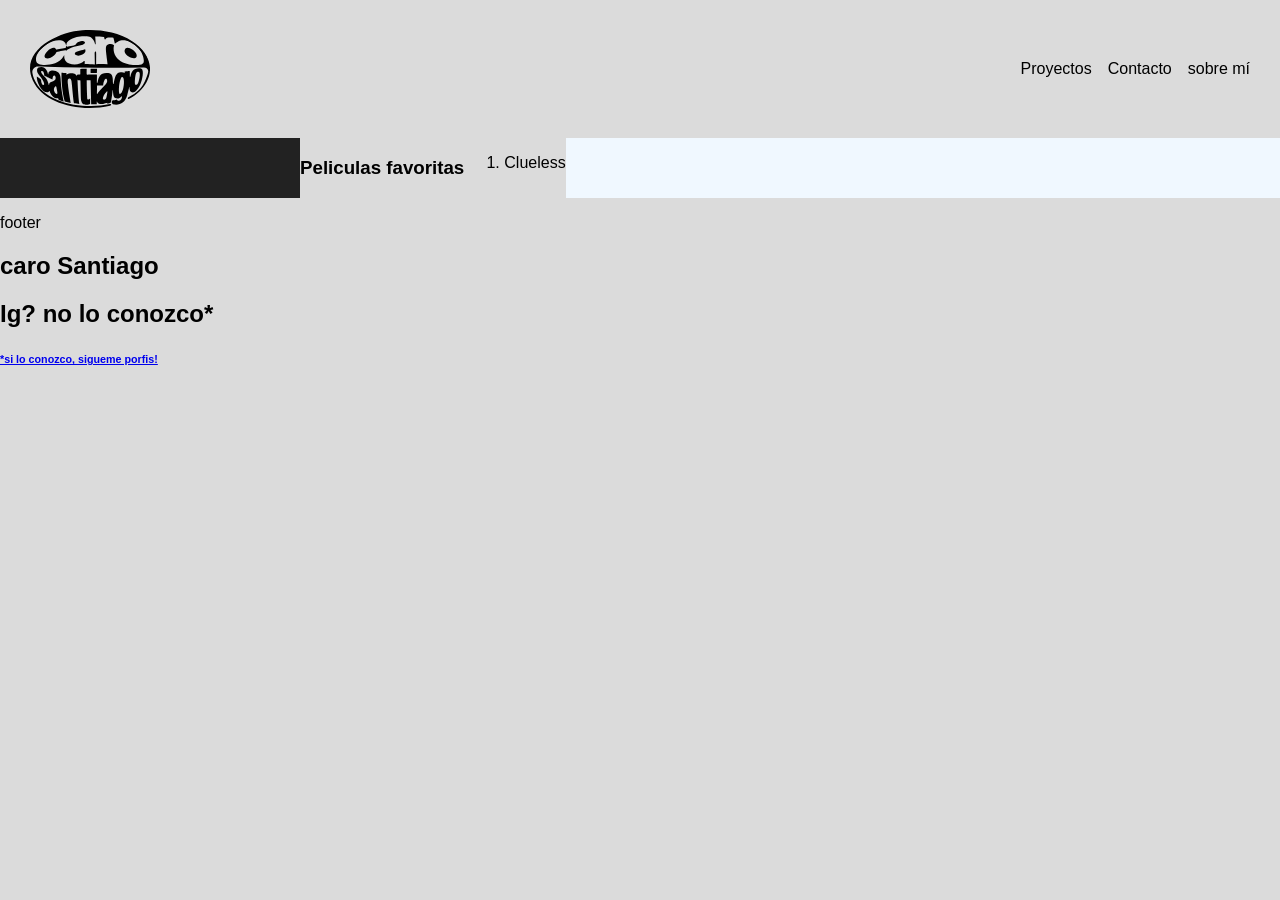
==== html.html @ ec67c3f4 "create index-html" ====
<!DOCTYPE html>
<html lang="es">
<head></head>
    <meta charset="UTF-8"/>
    <meta name="viewport content="width=device-width, initial-scale=1.0" />
    <title> Caro Santiago </title>
    <link rel="stylesheet" href="./styles/main.css">
</head>
<body>
    <article>
        <header>
            <img src="./assets/icons/CaroSantiago - logo.svg" alt="Logo ValPalavecino">
            <nav ID="main_nav">
                <ul>
                 <li>Proyectos</li>
                 <li>Contacto</li>
                 <li>sobre mí</li>   
                </ul>
            </nav>
        </header>
        <main>
            <div id="sidebar" ></div>
                <h3>Peliculas favoritas</h3>
                <ol>
                    <li>Clueless</li>
                </ol>
            <div id="content"></div>

        </main>
    <footer id="main_footer">
        <p>footer</p>
    </footer>
    <h1>caro Santiago</h1>
    <h2> Ig? no lo conozco* </h2>
    <h6> <a href="www.instrag.com/carosantiago">  *si lo conozco, sigueme porfis!</a></h6>
    </article>
</body>
</html>
---- styles/main.css ----
:root{
    --bg: white;
    --text: black;
}

html,
body {
    margin: 0;
}

body{
    background-color: rgb(219, 219, 219) ;
    color:var(--text);
    font-family: Arial, Helvetica, sans-serif;
}

header{
    display:flex;
    justify-content: space-between;
    align-items: center;
    padding: 30px;
}

header img {
    display: block;
    width: 120px;
   
}

#main_nav ul {
    padding: 0;
    margin: 0;
    display: flex;
    list-style: none;
    gap: 1em;
}

main{
    display:flex;
}

#sidebar{
    background-color: #222;
    width: 300px;
    color: fff;
}

#content{
    background-color: aliceblue;
    flex:1 ;
    padding: 30px;
}
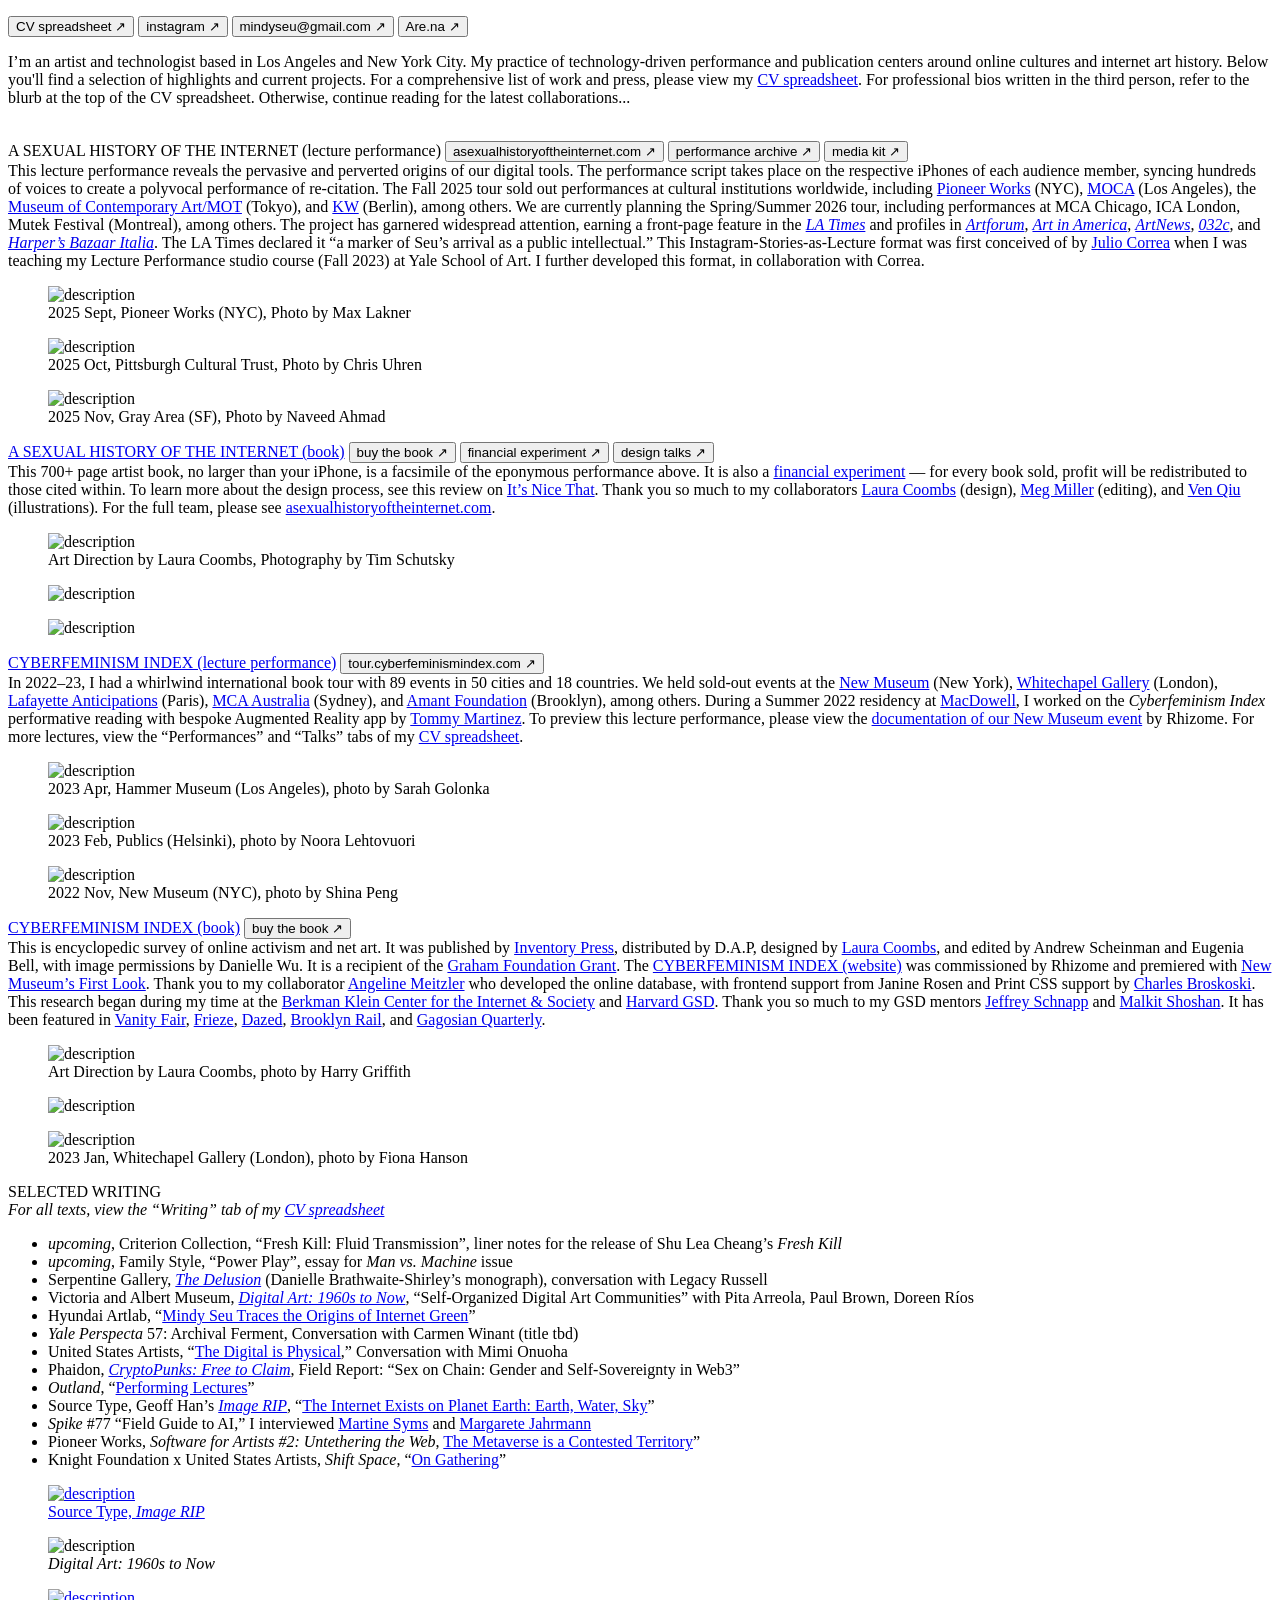
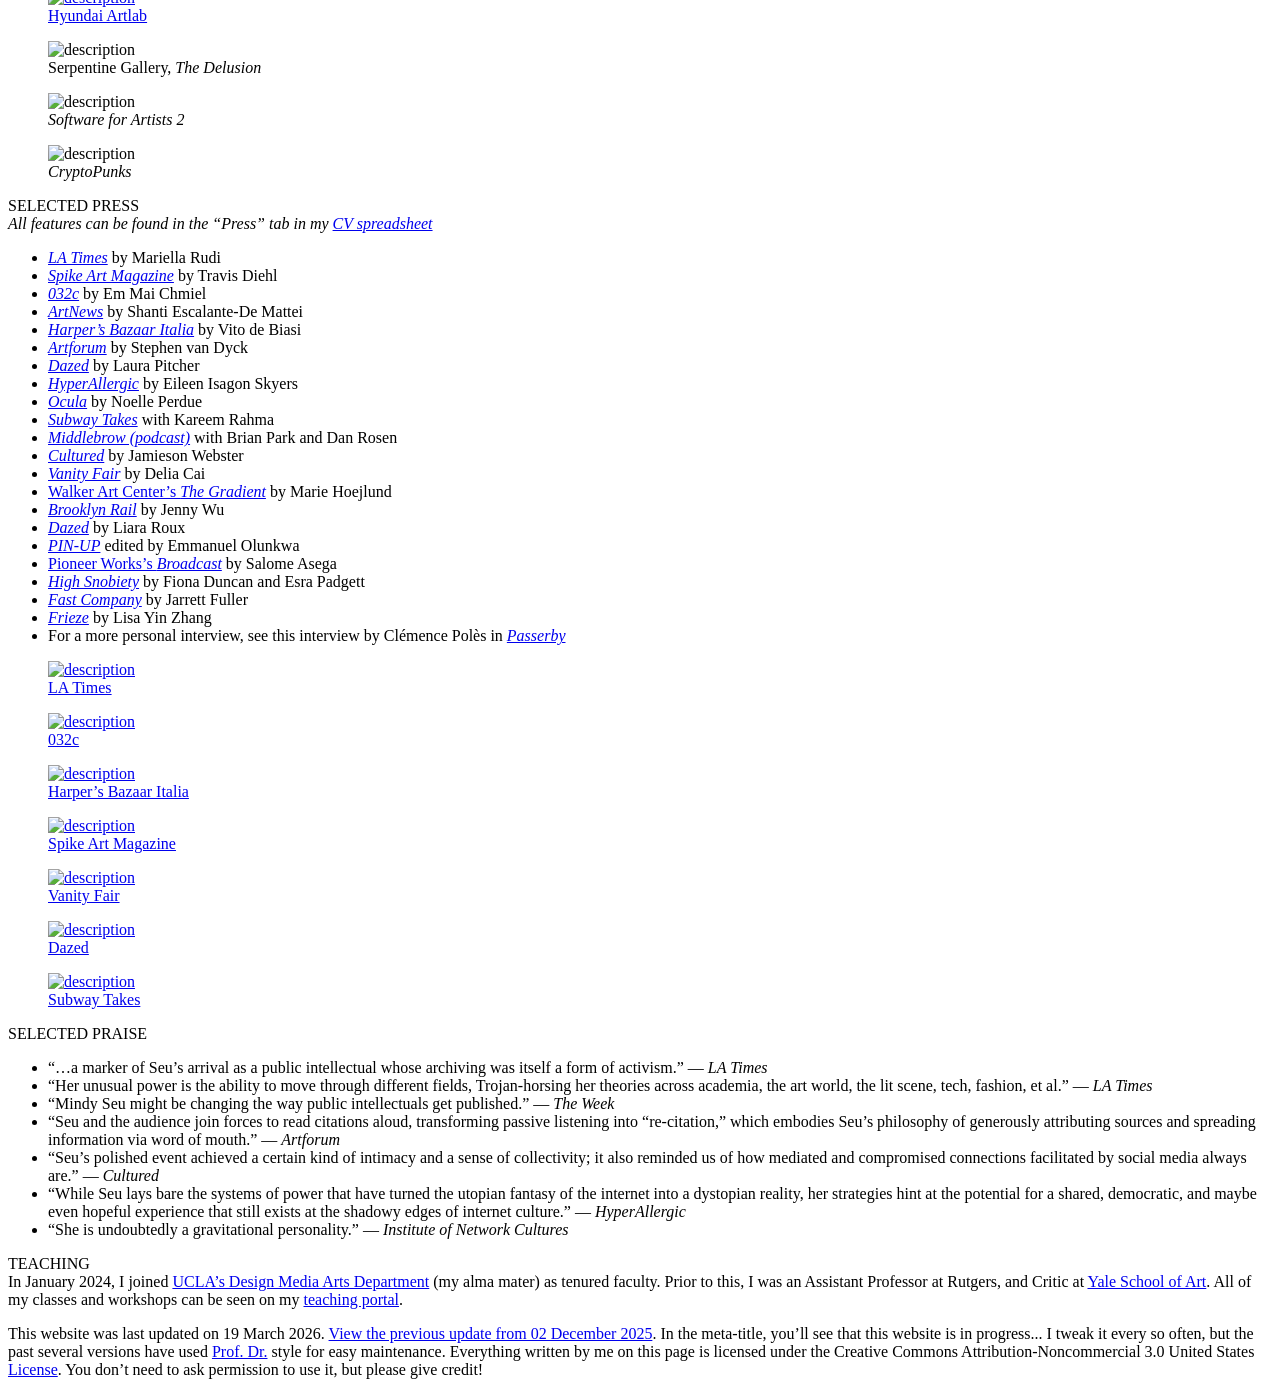
==== commit 17d404d9: "someone else html" ====
--- a/html.html
+++ b/html.html
@@ -1,38 +1,352 @@
 <!DOCTYPE html>
-<html lang="es">
-<head></head>
-    <meta charset="UTF-8"/>
-    <meta name="viewport content="width=device-width, initial-scale=1.0" />
-    <title> Caro Santiago </title>
-    <link rel="stylesheet" href="./styles/main.css">
+<html >
+<head>
+	<meta charset="UTF-8"> 
+	<link rel="stylesheet" href="assets/css/main.css">
+	<link rel="icon" type="image/png" href="assets/img/favicon.png">
+	<meta name="ROBOTS" content="INDEX,FOLLOW">
+	<meta name="description" content="Mindy Seu is a designer, educator, and researcher based in New York City and Los Angeles.">
+	<meta name="keywords" content="Graphic Design, Berkman Klein Center, BKC, Harvard GSD, UCLA, DMA, Design Media Arts, cyberfeminism, 2x4, sweethearts, Avant Garde, mind_,  Internet Archive">
+	<meta property="og:url" content="http://mindyseu.com">
+	<meta property="og:title" content="Mindy Seu">
+	<meta property="og:description" content="Mindy Seu is a designer, educator, and researcher based in New York City and Los Angeles.">
+	<meta name="viewport" content="width=device-width, initial-scale=1">
+	<script src="assets/js/jquery-3.4.1.min.js"></script>
+	<script src="assets/js/main.js"></script>
+
+	<link rel="apple-touch-icon" sizes="180x180" href="/assets/img/favicon/apple-touch-icon.png">
+	<link rel="icon" type="image/png" sizes="32x32" href="/assets/img/favicon/favicon-32x32.png">
+	<link rel="icon" type="image/png" sizes="16x16" href="/assets/img/favicon/favicon-16x16.png">
+	<link rel="manifest" href="/assets/img/favicon/site.webmanifest">
+	<link rel="mask-icon" href="/assets/img/favicon/safari-pinned-tab.svg" color="#5bbad5">
+	<meta name="msapplication-TileColor" content="#da532c">
+	<meta name="theme-color" content="#ffffff">
+
+	<style type="text/css">
+    @import url("https://fast.fonts.net/lt/1.css?apiType=css&c=cf89cc27-e8e4-49eb-b993-24ab57236ed5&fontids=5310067");
+    @font-face{
+        font-family:"Arial W05 Narrow5310067";
+        src:url("assets/Fonts/5310067/a59c86da-34b7-4530-94e1-4ecbc5a29fb1.woff2") format("woff2"),url("assets/Fonts/5310067/f27a5cd7-0400-46f7-9a18-c1ebddd268e4.woff") format("woff");
+    }
+</style>
+	
 </head>
+
 <body>
-    <article>
-        <header>
-            <img src="./assets/icons/CaroSantiago - logo.svg" alt="Logo ValPalavecino">
-            <nav ID="main_nav">
-                <ul>
-                 <li>Proyectos</li>
-                 <li>Contacto</li>
-                 <li>sobre mí</li>   
-                </ul>
-            </nav>
-        </header>
-        <main>
-            <div id="sidebar" ></div>
-                <h3>Peliculas favoritas</h3>
-                <ol>
-                    <li>Clueless</li>
-                </ol>
-            <div id="content"></div>
-
-        </main>
-    <footer id="main_footer">
-        <p>footer</p>
-    </footer>
-    <h1>caro Santiago</h1>
-    <h2> Ig? no lo conozco* </h2>
-    <h6> <a href="www.instrag.com/carosantiago">  *si lo conozco, sigueme porfis!</a></h6>
-    </article>
+
+	<!-- INTRO  --------------------------------------------------------------->
+	<p>
+		<button onclick="window.open('https://docs.google.com/spreadsheets/d/1AzFlNWeY9CgeSBaMwSTUzXaR2hJ9BKH--13CoBZaXlk/edit?usp=sharing', '_blank')">CV spreadsheet ↗</button>
+		<button onclick="window.open('https://www.instagram.com/mindyseu/', '_blank')">instagram ↗</button>
+		<button onclick="window.open('mailto:mindyseu@gmail.com', '_blank')">mindyseu@gmail.com ↗</button>
+		<button onclick="window.open('https://www.are.na/mindy-seu', '_blank')">Are.na ↗</button>
+	</p>
+	<p>
+		I’m an artist and technologist based in Los Angeles and New York City. My practice of technology-driven performance and publication centers around online cultures and internet art history. Below you'll find a selection of highlights and current projects. For a comprehensive list of work and press, please view my <a class="highlight" href="https://docs.google.com/spreadsheets/d/1AzFlNWeY9CgeSBaMwSTUzXaR2hJ9BKH--13CoBZaXlk/edit?usp=sharing" target="blank">CV spreadsheet</a>. For professional bios written in the third person, refer to the blurb at the top of the CV spreadsheet. Otherwise, continue reading for the latest collaborations...
+		<br>
+		<br>
+	</p>
+		
+
+	<!-- ASHOTI Performance  --------------------------------------------------------------->		
+	<p>
+		<a class="extra">A SEXUAL HISTORY OF THE INTERNET (lecture performance)</a> 
+		<button onclick="window.open('https://asexualhistoryoftheinternet.com/', '_blank')">asexualhistoryoftheinternet.com ↗</button>
+		<button onclick="window.open('https://asexualhistoryoftheinternet.com/archive.html', '_blank')">performance archive ↗</button>
+		<button onclick="window.open('https://drive.google.com/drive/folders/1xeAR44YPbLoWL-K_KaoPmEBwXhL5QZ4q?usp=drive_link', '_blank')">media kit ↗</button>
+		
+		<br>
+		This lecture performance reveals the pervasive and perverted origins of our digital tools. The performance script takes place on the respective iPhones of each audience member, syncing hundreds of voices to create a polyvocal performance of re-citation.
+
+		The Fall 2025 tour sold out performances at cultural institutions worldwide, including <a href="https://pioneerworks.org/programs/mindy-seu-a-sexual-history-of-the-internet" target="_blank">Pioneer Works</a> (NYC), <a href="https://www.moca.org/program/mindy-seu-a-sexual-history-of-the-internet" target="_blank">MOCA</a> (Los Angeles), the <a href="https://tokyoartbookfair.com/events/10333/" target="_blank">Museum of Contemporary Art/MOT</a> (Tokyo), and <a href="https://www.kw-berlin.de/en/mindy-seu/" target="_blank">KW</a> (Berlin), among others. We are currently planning the Spring/Summer 2026 tour, including performances at MCA Chicago, ICA London, Mutek Festival (Montreal), among others. 
+		
+		The project has garnered widespread attention, earning a front-page feature in the 
+		<a class="" href="https://www.latimes.com/entertainment-arts/books/story/2025-11-20/mindy-seu-sexual-history-of-the-internet" target="blank"><em>LA Times</em></a> and profiles in 
+		<a class="" href="https://www.artforum.com/columns/mindy-seu-moca-los-angeles-2025-on-site-stephen-van-dyck-1234738443/" target="blank"><em>Artforum</em></a>, 
+		<a class="" href="https://www.artnews.com/list/art-in-america/columns/digital-folk-art-2025-aidan-walker-john-por-1234764932/dean-kissick-the-vulgar-image/" target="blank"><em>Art in America</em></a>, 
+		<a class="" href="https://www.artnews.com/art-news/artists/mindy-seu-lecture-a-sexual-history-of-the-internet-1234760936/" target="blank"><em>ArtNews</em></a>, 
+		<a class="" href="hthttps://magazine.032c.com/magazine/techno-development-and-desire-mindy-seu-sexual-history-of-the-internet" target="blank"><em>032c</em></a>, and 
+		<a class="" href="https://drive.google.com/drive/folders/1F7GTDfSwZOBGQjNZv2ZiTBySkkaxR1Rq?usp=sharing" target="blank"><em>Harper’s Bazaar Italia</em></a>. 
+		The LA Times declared it “a marker of Seu’s arrival as a public intellectual.”
+		
+		This Instagram-Stories-as-Lecture format was first conceived of by <a href="https://www.instagram.com/juliocorreaestrada/" target="_blank">Julio Correa</a> when I was teaching my Lecture Performance studio course (Fall 2023) at Yale School of Art. I further developed this format, in collaboration with Correa. 
+	</p>
+	<div class="image-row">
+		<figure class="image-module">
+			<img src="assets/img/20250920_PioneerWorks_MaxLakner-1.jpg" alt="description">
+			<figcaption>2025 Sept, Pioneer Works (NYC), Photo by Max Lakner</figcaption>
+		</figure>
+		<figure class="image-module">
+			<img src="assets/img/20251009_WoodStreetGalleries_ChrisUhren-3.jpg" alt="description">
+			<figcaption>2025 Oct, Pittsburgh Cultural Trust, Photo by Chris Uhren</figcaption>
+		</figure>
+		<!-- <figure class="image-module">
+			<img src="assets/img/20251106_Kunstverein_MaximilianGlas-2.jpg" alt="description">
+			<figcaption>2025 Nov, Kunstverein (Hamburg), Photo by Maximilian Glas</figcaption>
+		</figure> -->
+		<figure class="image-module">
+			<img src="assets/img/20251121_GrayArea_photobyNaveedAhmad-2.jpg" alt="description">
+			<figcaption>2025 Nov, Gray Area (SF), Photo by Naveed Ahmad</figcaption>
+		</figure>
+ 	</div>
+
+	<!-- ASHOTI Book  --------------------------------------------------------------->	
+	<p>
+		<a class="extra" href="https://darkforest.metalabel.com/asexualhistoryoftheinternet" target="_blank">A SEXUAL HISTORY OF THE INTERNET (book)</a> 
+		<button onclick="window.open('https://darkforest.metalabel.com/asexualhistoryoftheinternet?variantId=1', '_blank')">buy the book ↗</button>
+		<button onclick="window.open('https://www.metalabel.com/editorial/experiment', '_blank')">financial experiment ↗</button>
+		<button onclick="window.open('https://asexualhistoryoftheinternet.com/design.html', '_blank')">design talks ↗</button>
+		
+		<br>
+		This 700+ page artist book, no larger than your iPhone, is a facsimile of the eponymous performance above. It is also a <a href="https://www.metalabel.com/editorial/experiment" target="_blank">financial experiment</a> — for every book sold, profit will be redistributed to those cited within. To learn more about the design process, see this review on <a href="https://www.itsnicethat.com/articles/mindy-seu-laura-coombs-a-sexual-history-of-the-internet-publication-graphic-design-210126" target="_blank">It’s Nice That</a>. 
+
+		Thank you so much to my collaborators 
+		<a href="https://www.lauracoombs.com/" target="_blank">Laura Coombs</a> (design), 
+		<a href="https://megmiller.world//" target="_blank">Meg Miller</a> (editing), and
+		<a href="https://venqiu.net/" target="_blank">Ven Qiu</a> (illustrations). 
+		For the full team, please see <a href="https://asexualhistoryoftheinternet.com/" target="_blank">asexualhistoryoftheinternet.com</a>. 
+	</p>
+	<div class="image-row">
+		<figure class="image-module">
+			<img src="assets/img/ASHOTI-book-LauraCoombs-TimSchutsky-1.jpg" alt="description">
+			<figcaption>Art Direction by Laura Coombs, Photography by Tim Schutsky</figcaption>
+		</figure>
+		<figure class="image-module">
+			<img src="assets/img/ASHOTI-book-LauraCoombs-TimSchutsky-2.jpg" alt="description">
+			<figcaption></figcaption>
+		</figure>
+		<figure class="image-module">
+			<img src="assets/img/ASHOTI-book-LauraCoombs-TimSchutsky-3.jpg" alt="description">
+			<figcaption></figcaption>
+		</figure>
+ 	</div>
+
+	<!-- CFI Performance  --------------------------------------------------------------->	
+	<p>
+		<a class="extra" href="https://tour.cyberfeminismindex.com/" target="blank">CYBERFEMINISM INDEX (lecture performance)</a>
+		<button onclick="window.open('https://tour.cyberfeminismindex.com/', '_blank')">tour.cyberfeminismindex.com ↗</button>
+
+		<br>In 2022–23, I had a whirlwind international book tour with 89 events in 50 cities and 18 countries. We held sold-out events at the <a href="https://www.newmuseum.org/calendar/view/1829/book-launch-cyberfeminism-index" target="_blank">New Museum</a> (New York), <a href="https://www.whitechapelgallery.org/events/cyberfeminism-index/" target="_blank">Whitechapel Gallery</a> (London), <a href="https://www.lafayetteanticipations.com/en/manifestation/mindy-seu-cyberfeminism-index" target="_blank">Lafayette Anticipations</a> (Paris), <a href="https://4a.com.au/events/the-digital-dissent-of-cyberfeminism" target="_blank">MCA Australia</a> (Sydney), and <a href="https://www.amant.org/programs/103-cyberfeminism-index-blow-baby-blow" target="_blank">Amant Foundation</a> (Brooklyn), among others. During a Summer 2022 residency at <a href="https://www.macdowell.org/news/arrival-of-64-artists-at-macdowell-marks-last-of-covid-related-reschedules" target="blank">MacDowell</a>, I worked on the <em>Cyberfeminism Index</em> performative reading with bespoke Augmented Reality app by <a href="https://www.thomasjohnmartinez.com/" target="_blank">Tommy Martinez</a>. To preview this lecture performance, please view the <a href="https://rhizome.org/editorial/2022/nov/30/the-power-of-spreadsheets-watch-the-cyberfeminism-index-book-launch/">documentation of our New Museum event</a> by Rhizome. For more lectures, view the “Performances” and “Talks” tabs of my <a href="https://docs.google.com/spreadsheets/d/1AzFlNWeY9CgeSBaMwSTUzXaR2hJ9BKH--13CoBZaXlk/edit?usp=sharing" target="blank">CV spreadsheet</a>. 
+	</p>
+	<div class="image-row">
+		<figure class="image-module">
+			<img src="assets/img/230406_Hammer_bySarahGolonka-2.jpg" alt="description">
+			<figcaption>2023 Apr, Hammer Museum (Los Angeles), photo by Sarah Golonka</figcaption>
+		</figure>
+		<figure class="image-module">
+			<img src="assets/img/230215_Publics_byNooraLehtovuori-2.jpg" alt="description">
+			<figcaption>2023 Feb, Publics (Helsinki), photo by Noora Lehtovuori</figcaption>
+		</figure>
+		<figure class="image-module">
+			<img src="assets/img/221114-NewMu-photobyShinaPeng-1.jpg" alt="description">
+			<figcaption>2022 Nov, New Museum (NYC), photo by Shina Peng</figcaption>
+		</figure>
+		<!-- <figure class="image-module">
+			<img src="assets/img/230824-NeverPermanent-photobySemiPermanent-2.jpg" alt="description">
+			<figcaption>2023 Aug, Never Permament (Sydney)</figcaption>
+		</figure> -->
+ 	</div>
+
+	<!-- CFI Book  --------------------------------------------------------------->	
+	<p>
+		<a class="extra" href="http://www.inventorypress.com/product/cyberfeminism-index" target="blank">CYBERFEMINISM INDEX (book)</a> 
+		<button onclick="window.open('https://www.inventorypress.com/product/cyberfeminism-index', '_blank')">buy the book ↗</button>
+		
+		<br>
+		This is encyclopedic survey of online activism and net art. It was published by <a class="" href="http://www.inventorypress.com/product/cyberfeminism-index" target="blank">Inventory Press</a>, distributed by D.A.P, designed by <a class="person" href="http://www.lauracoombs.com/" target="blank">Laura Coombs</a>, and edited by Andrew Scheinman and Eugenia Bell, with image permissions by Danielle Wu. It is a recipient of the <a href="http://www.grahamfoundation.org/grantees/6259-cyberfeminism-catalog" target="_blank">Graham Foundation Grant</a>.
+		
+		The <a class="" href="https://cyberfeminismindex.com" target="blank">CYBERFEMINISM INDEX (website)</a> was commissioned by Rhizome and premiered with <a class="highlight" href="https://www.newmuseum.org/exhibitions/view/first-look-cyberfeminism-index" target="blank">New Museum’s First Look</a>. 
+		
+		Thank you to my collaborator <a class="person" href="https://angeline-meitzler.com/" target="blank">Angeline Meitzler</a> who developed the online database, with frontend support from Janine Rosen and Print CSS support by <a href="https://www.charlesbroskoski.com/" target="_blank">Charles Broskoski</a>.
+		
+		This research began during my time at the <a href="https://cyber.harvard.edu/people/mindy-seu" target="blank">Berkman Klein Center for the Internet & Society</a> and <a href="https://www.gsd.harvard.edu/project/cyberfeminism-catalog-1990-2020/" target="blank">Harvard GSD</a>. Thank you so much to my GSD mentors <a href="https://www.gsd.harvard.edu/person/jeffrey-schnapp/" target="_blank">Jeffrey Schnapp</a> and <a href="https://www.gsd.harvard.edu/person/malkit-shoshan/" target="_blank">Malkit Shoshan</a>. 
+
+		It has been featured in 
+		<a href="https://www.vanityfair.com/style/mindy-seu-cyberfeminism-index" target="_blank">Vanity Fair</a>, 
+		<a href="https://www.frieze.com/article/frieze-editors-picks-hello-dankness" target="_blank">Frieze</a>, 
+		<a href="https://www.dazeddigital.com/life-culture/article/58024/1/the-cyberfeminism-index-mindy-seu-liara-roux" target="_blank">Dazed</a>, 
+		<a href="https://brooklynrail.org/2023/04/art_books/Mindy-Seus-Cyberfeminism-Index?fbclid=PAAaZZ4kM7ErEWkvMm5wj6Lxo8M7787bNGFfzzcv_YG4GixI7eVc-NumaeEHQ" target="_blank">Brooklyn Rail</a>, and 
+		<a href="https://gagosian.com/quarterly/issues/spring-2023/" target="_blank">Gagosian Quarterly</a>.
+	</p>
+	<div class="image-row">
+		<figure class="image-module">
+			<img src="assets/img/CFI-1-Coombs-Griffin.jpg" alt="description">
+			<figcaption>Art Direction by Laura Coombs, photo by Harry Griffith</figcaption>
+		</figure>
+		<figure class="image-module">
+			<img src="assets/img/CFI-2-Coombs-Griffin.jpg" alt="description">
+			<figcaption></figcaption>
+		</figure>
+		<figure class="image-module">
+			<img src="assets/img/230126_Whitechapel_photobyFionaHanson-4.jpg" alt="description">
+			<figcaption>2023 Jan, Whitechapel Gallery (London), photo by Fiona Hanson</figcaption>
+		</figure>
+ 	</div>
+
+	<!-- WRITING  --------------------------------------------------------------->	
+	<p>
+		<a class="extra">SELECTED WRITING</a>
+		<br><i>For all texts, view the “Writing” tab of my <a href="https://docs.google.com/spreadsheets/d/1AzFlNWeY9CgeSBaMwSTUzXaR2hJ9BKH--13CoBZaXlk/edit?usp=sharing" target="_blank">CV spreadsheet</a></i>
+		<ul>
+			<li><em>upcoming</em>, Criterion Collection, “Fresh Kill: Fluid Transmission”, liner notes for the release of Shu Lea Cheang’s <em>Fresh Kill</em></li>
+			<li><em>upcoming</em>, Family Style, “Power Play”, essay for <em>Man vs. Machine</em> issue</li>
+			<li>Serpentine Gallery, <i><a class="highlight" target="_blank" href="https://shop.serpentinegalleries.org/products/danielle-brathwaite-shirley-catalogue">The Delusion</a></i> (Danielle Brathwaite-Shirley’s monograph), conversation with Legacy Russell</li>
+			<li>Victoria and Albert Museum, <i><a target="_blank" href="https://www.vam.ac.uk/shop/books/design-books/digital-art-1960s-to-now-169111.html">Digital Art: 1960s to Now</a></i>, “Self-Organized Digital Art Communities” with Pita Arreola, Paul Brown, Doreen Ríos</li>
+			<li>Hyundai Artlab, “<a class="highlight" href="https://artlab.hyundai.com/editorial/mindy-seu-traces-the-origins-of-internet-green" target="_blank">Mindy Seu Traces the Origins of Internet Green</a>”</li>
+			<li><i>Yale Perspecta</i> 57: Archival Ferment, Conversation with Carmen Winant (title tbd)</li>
+			<li>United States Artists, “<a href="https://newsuns.net/mimi-onuoha-and-mindy-seu-the-digital-is-physical/" target="_blank">The Digital is Physical</a>,” Conversation with Mimi Onuoha</li>
+			<li>Phaidon, <i><a class="" href="https://www.phaidon.com/en-eu/products/cryptopunks-free-to-claim" target="_blank">CryptoPunks: Free to Claim</a></i>, Field Report: “Sex on Chain: Gender and Self-Sovereignty in Web3”</li>
+			<li><em>Outland</em>, “<a class="" href="https://outland.art/performing-lectures/" target="_blank">Performing Lectures</a>”</li>
+			<li>Source Type, Geoff Han’s <a href="https://www.sourcetype.com/store/11189/image-rip-after-printing-work-planet-earth" target="_blank"><em>Image RIP</em></a>, “<a class="highlight" href="https://www.sourcetype.com/editorial/24436/" target="_blank">The Internet Exists on Planet Earth: Earth, Water, Sky</a>”</li>
+			<li><i>Spike</i> #77 “Field Guide to AI,” I interviewed <a href="https://www.martinesy.ms/" target="_blank">Martine Syms</a> and <a href="https://www.margaretejahrmann.net/" target="_blank">Margarete Jahrmann</a></li>
+			<li>Pioneer Works, <em>Software for Artists #2: Untethering the Web</em>, <a class="" href="https://pioneerworks.org/store/software-for-artists-book-untethering-the-web" target="_blank">The Metaverse is a Contested Territory</a>”</li>
+			<li>Knight Foundation x United States Artists, <i>Shift Space</i>, “<a href="https://issue1.shiftspace.pub/on-gathering-mindy-seu" target="_blank">On Gathering</a>”</li>
+		</ul>
+	</p>
+	<div class="image-row">
+		<figure class="image-module">
+			<a href="https://www.sourcetype.com/editorial/24436/the-internet-exists-on-planet-earth" target="_blank">
+				<img src="assets/img/writing-SourceType.jpg" alt="description">
+				<figcaption>Source Type, <i>Image RIP</i></figcaption>
+			</a>
+		</figure>
+		<figure class="image-module">
+			<img src="assets/img/writing-digital-art.png" alt="description">
+			<figcaption><i>Digital Art: 1960s to Now</i></figcaption>
+		</figure>
+		<figure class="image-module">
+			<a href="https://artlab.hyundai.com/editorial/mindy-seu-traces-the-origins-of-internet-green" target="_blank">
+				<img src="assets/img/writing-hyundaiartlab.jpg" alt="description">
+				<figcaption>Hyundai Artlab</figcaption>
+			</a>
+		</figure>
+		<figure class="image-module">
+			<img src="assets/img/writing-serpentine.jpg" alt="description">
+			<figcaption>Serpentine Gallery, <i>The Delusion</i></figcaption>
+		</figure>
+		<figure class="image-module">
+			<img src="assets/img/writing-S4AB2.jpg" alt="description">
+			<figcaption><i>Software for Artists 2</i></figcaption>
+		</figure>
+		<figure class="image-module">
+			<img src="assets/img/writing-CryptoPunks-Free-to-Claim.jpg" alt="description">
+			<figcaption><i>CryptoPunks</i></figcaption>
+		</figure>
+ 	</div>
+	
+	<!-- PRESS  --------------------------------------------------------------->		
+	<p>
+		<a class="extra">SELECTED PRESS</a> 
+		<br><i>All features can be found in the “Press” tab in my <a href="https://docs.google.com/spreadsheets/d/1AzFlNWeY9CgeSBaMwSTUzXaR2hJ9BKH--13CoBZaXlk/edit?usp=sharing" target="blank">CV spreadsheet</a></i>
+		<ul>
+			<li><a class="highlight" href="https://www.latimes.com/entertainment-arts/books/story/2025-11-20/mindy-seu-sexual-history-of-the-internet" target="blank"><em>LA Times</em></a> by Mariella Rudi</li>
+			<li><a class="" href="https://www.spikeartmagazine.com/articles/libra-season-iphone-modernism" target="blank"><em>Spike Art Magazine</em></a> by Travis Diehl </li>
+			<li><a class="highlight" href="https://magazine.032c.com/magazine/techno-development-and-desire-mindy-seu-sexual-history-of-the-internet" target="blank"><em>032c</em></a> by Em Mai Chmiel</li>
+			<li><a class="" href="https://www.artnews.com/art-news/artists/mindy-seu-lecture-a-sexual-history-of-the-internet-1234760936/" target="blank"><em>ArtNews</em></a> by Shanti Escalante-De Mattei</li>
+			<li><a class="highlight" href="https://drive.google.com/drive/folders/1F7GTDfSwZOBGQjNZv2ZiTBySkkaxR1Rq?usp=sharing" target="blank"><em>Harper’s Bazaar Italia</em></a> by Vito de Biasi</li>
+			<li><a class="" href="https://www.artforum.com/columns/mindy-seu-moca-los-angeles-2025-on-site-stephen-van-dyck-1234738443/" target="blank"><em>Artforum</em></a> by Stephen van Dyck</li>
+			<li><a class="" href="https://www.dazeddigital.com/life-culture/article/69029/1/the-sexual-history-of-the-internet-mindy-seu" target="blank"><em>Dazed</em></a> by Laura Pitcher</li>
+			<li><a class="" href="https://hyperallergic.com/the-internet-according-to-sex-workers-and-cyberfeminists/" target="blank"><em>HyperAllergic</em></a> by Eileen Isagon Skyers</li>
+			<li><a class="" href="https://ocula.com/magazine/opinion/art-can-break-ai-stranglehold-on-sex/" target="blank"><em>Ocula</em></a> by Noelle Perdue</li>
+			<li><a class="highlight" href="https://www.instagram.com/p/DP6gBPRDqdx/" target="blank"><em>Subway Takes</em></a> with Kareem Rahma</li>
+			<li><a class="" href="https://podcasts.apple.com/us/podcast/talk-internet-to-me-w-mindy-seu/id1763100228?i=1000734013340" target="blank"><em>Middlebrow (podcast)</em></a> with Brian Park and Dan Rosen</li>
+			<li><a class="" href="https://www.culturedmag.com/article/2025/10/15/culture-jamieson-webster-psychoanalysis-ai-sex/" target="blank"><em>Cultured</em></a> by Jamieson Webster </li>
+			<li><a class="highlight" href="https://www.vanityfair.com/style/mindy-seu-cyberfeminism-index" target="blank"><em>Vanity Fair</em></a> by Delia Cai</li>
+			<li><a href="https://walkerart.org/magazine/sharing-as-survival-mindy-seu-cyberfeminism-index/" target="blank">Walker Art Center’s <em>The Gradient</em></a> by Marie Hoejlund</li>
+			<li><em><a href="https://brooklynrail.org/2023/04/art_books/Mindy-Seus-Cyberfeminism-Index?fbclid=PAAaZZ4kM7ErEWkvMm5wj6Lxo8M7787bNGFfzzcv_YG4GixI7eVc-NumaeEHQ" target="_blank">Brooklyn Rail</a></em> by Jenny Wu</li>
+			<li><em><a href="https://www.dazeddigital.com/life-culture/article/58024/1/the-cyberfeminism-index-mindy-seu-liara-roux" target="_blank">Dazed</a></em> by Liara Roux</li>
+			<li><em><a href="https://www.pinupmagazine.org/articles/mindy-seu" target="_blank">PIN-UP</a></em> edited by Emmanuel Olunkwa</li>
+			<li><a href="https://pioneerworks.org/broadcast/mindy-seu-cyberfeminist-index" target="_blank">Pioneer Works’s <em>Broadcast</em></a> by Salome Asega</li>
+			<li><em><a href="https://www.highsnobiety.com/p/everything-you-always-wanted-to-know-about-consent/" target="_blank">High Snobiety</a></em> by Fiona Duncan and Esra Padgett</li>
+			<li><em><a href="https://www.fastcompany.com/90912036/6-essential-design-books-for-summer" target="_blank">Fast Company</a></em> by Jarrett Fuller</li>
+			<li><em><a href="https://www.frieze.com/article/frieze-editors-picks-hello-dankness" target="_blank">Frieze</a></em> by Lisa Yin Zhang</li>
+			<li>For a more personal interview, see this interview by Clémence Polès in <a href="https://passerbymagazine.com/profiles/mindy-seu" target="_blank"><em>Passerby</em></a></li>
+		</ul>
+	</p>
+	<div class="image-row">
+		<figure class="image-module">
+			<a href="https://www.latimes.com/entertainment-arts/books/story/2025-11-20/mindy-seu-sexual-history-of-the-internet" target="_blank">
+				<img src="assets/img/press-latimes.jpg" alt="description">
+				<figcaption>LA Times</figcaption>
+			</a>
+		</figure>
+		<figure class="image-module">
+			<a href="https://magazine.032c.com/magazine/techno-development-and-desire-mindy-seu-sexual-history-of-the-internet" target="_blank">
+				<img src="assets/img/press-032c.jpg" alt="description">
+				<figcaption>032c</figcaption>
+			</a>
+		</figure>
+		<figure class="image-module">
+			<a href="https://drive.google.com/drive/folders/1F7GTDfSwZOBGQjNZv2ZiTBySkkaxR1Rq?usp=sharing" target="_blank">
+				<img src="assets/img/press-harpersbazaaritalia.jpg" alt="description">
+				<figcaption>Harper’s Bazaar Italia</figcaption>
+			</a>	
+		</figure>
+		<figure class="image-module">
+			<a href="https://www.spikeartmagazine.com/articles/libra-season-iphone-modernism" target="_blank">
+				<img src="assets/img/press-spike.jpg" alt="description">
+				<figcaption>Spike Art Magazine</figcaption>
+			</a>
+		</figure>
+		<figure class="image-module">
+			<a href="https://www.vanityfair.com/style/mindy-seu-cyberfeminism-index" target="_blank">
+				<img src="assets/img/press-vanityfair.jpg" alt="description">
+				<figcaption>Vanity Fair</figcaption>
+			</a>
+		</figure>
+		<figure class="image-module">
+			<a href="https://www.dazeddigital.com/life-culture/article/69029/1/the-sexual-history-of-the-internet-mindy-seu" target="_blank">
+				<img src="assets/img/press-dazed.jpg" alt="description">
+				<figcaption>Dazed</figcaption>
+			</a>
+		</figure>
+		<figure class="image-module">
+			<a href="https://www.instagram.com/p/DP6gBPRDqdx/" target="_blank">
+				<img src="assets/img/press-subwaytakes.jpg" alt="description">
+				<figcaption>Subway Takes</figcaption>
+			</a>
+		</figure>
+ 	</div>
+
+	<!-- PRAISE  --------------------------------------------------------------->		
+	<p>
+		<a class="extra">SELECTED PRAISE</a> 
+		<ul> 
+			<li>“…a marker of Seu’s arrival as a public intellectual whose archiving was itself a form of activism.” — <i>LA Times</i></li>
+			<li>“Her unusual power is the ability to move through different fields, Trojan-horsing her theories across academia, the art world, the lit scene, tech, fashion, et al.” — <i>LA Times</i></li>
+			<li>“Mindy Seu might be changing the way public intellectuals get published.” — <i>The Week</i></li>
+			<li>“Seu and the audience join forces to read citations aloud, transforming passive listening into “re-citation,” which embodies Seu’s philosophy of generously attributing sources and spreading information via word of mouth.” — <i>Artforum</i></li>
+			<li>“Seu’s polished event achieved a certain kind of intimacy and a sense of collectivity; it also reminded us of how mediated and compromised connections facilitated by social media always are.” — <i>Cultured</i></li>
+			<li>“While Seu lays bare the systems of power that have turned the utopian fantasy of the internet into a dystopian reality, her strategies hint at the potential for a shared, democratic, and maybe even hopeful experience that still exists at the shadowy edges of internet culture.” — <i>HyperAllergic</i></li>
+			<li>“She is undoubtedly a gravitational personality.” — <i>Institute of Network Cultures</i></li>
+		</ul>
+	</p>
+
+	<!-- TEACHING  --------------------------------------------------------------->		
+	<p>
+		<a class="extra">TEACHING</a><br>
+		In January 2024, I joined <a href="https://arts.ucla.edu/single/mindy-seu-appointed-to-the-faculty-of-the-department-of-design-media-arts/" target="blank">UCLA’s Design Media Arts Department</a> (my alma mater) as tenured faculty. 
+		
+		Prior to this, I was an Assistant Professor at Rutgers, and Critic at <a href="https://www.art.yale.edu/mindy-seu" target="blank">Yale School of Art</a>. 
+		
+		<!-- My latest UCLA MFA seminar “Performing Lectures” introduces the history and theory of the lecture performance. Huge thanks to <a href="https://gordonhall.net/" target="_blank">Gordan Hall</a> and <a href="http://www.mashinkafirunts.com/" target="_blank">Mashinka Firunts Hakopian</a> for their references. -->
+		
+		All of my classes and workshops can be seen on my <a class="highlight" href="https://designforthe.net/" target="blank">teaching portal</a>. 
+	</p>
+
+	<!-- FOOTER  --------------------------------------------------------------->		
+	<p class="foot">
+		This website was last updated on 19 March 2026. <a href="archive/index-20251202.html">View the previous update from 02 December 2025</a>. In the meta-title, you’ll see that this website is in progress... I tweak it every so often, but the past several versions have used <a href="http://contemporary-home-computing.org/prof-dr-style/" target ="blank">Prof. Dr.</a> style for easy maintenance. Everything written by me on this page is licensed under the Creative Commons Attribution-Noncommercial 3.0 United States <a rel="license" href="http://creativecommons.org/licenses/by-nc/3.0/">License</a>. You don’t need to ask permission to use it, but please give credit!
+	</p>
+
+	<script language="JavaScript" type="text/javascript">
+		(function titleScroller(text) {
+			document.title = text;
+			setTimeout(function () {
+				titleScroller(text.substr(1) + text.substr(0, 1));
+			}, 500);
+		}("Mindy Seu — Site is always in progress — "));
+	</script>
+
 </body>
-</html>+</html>
